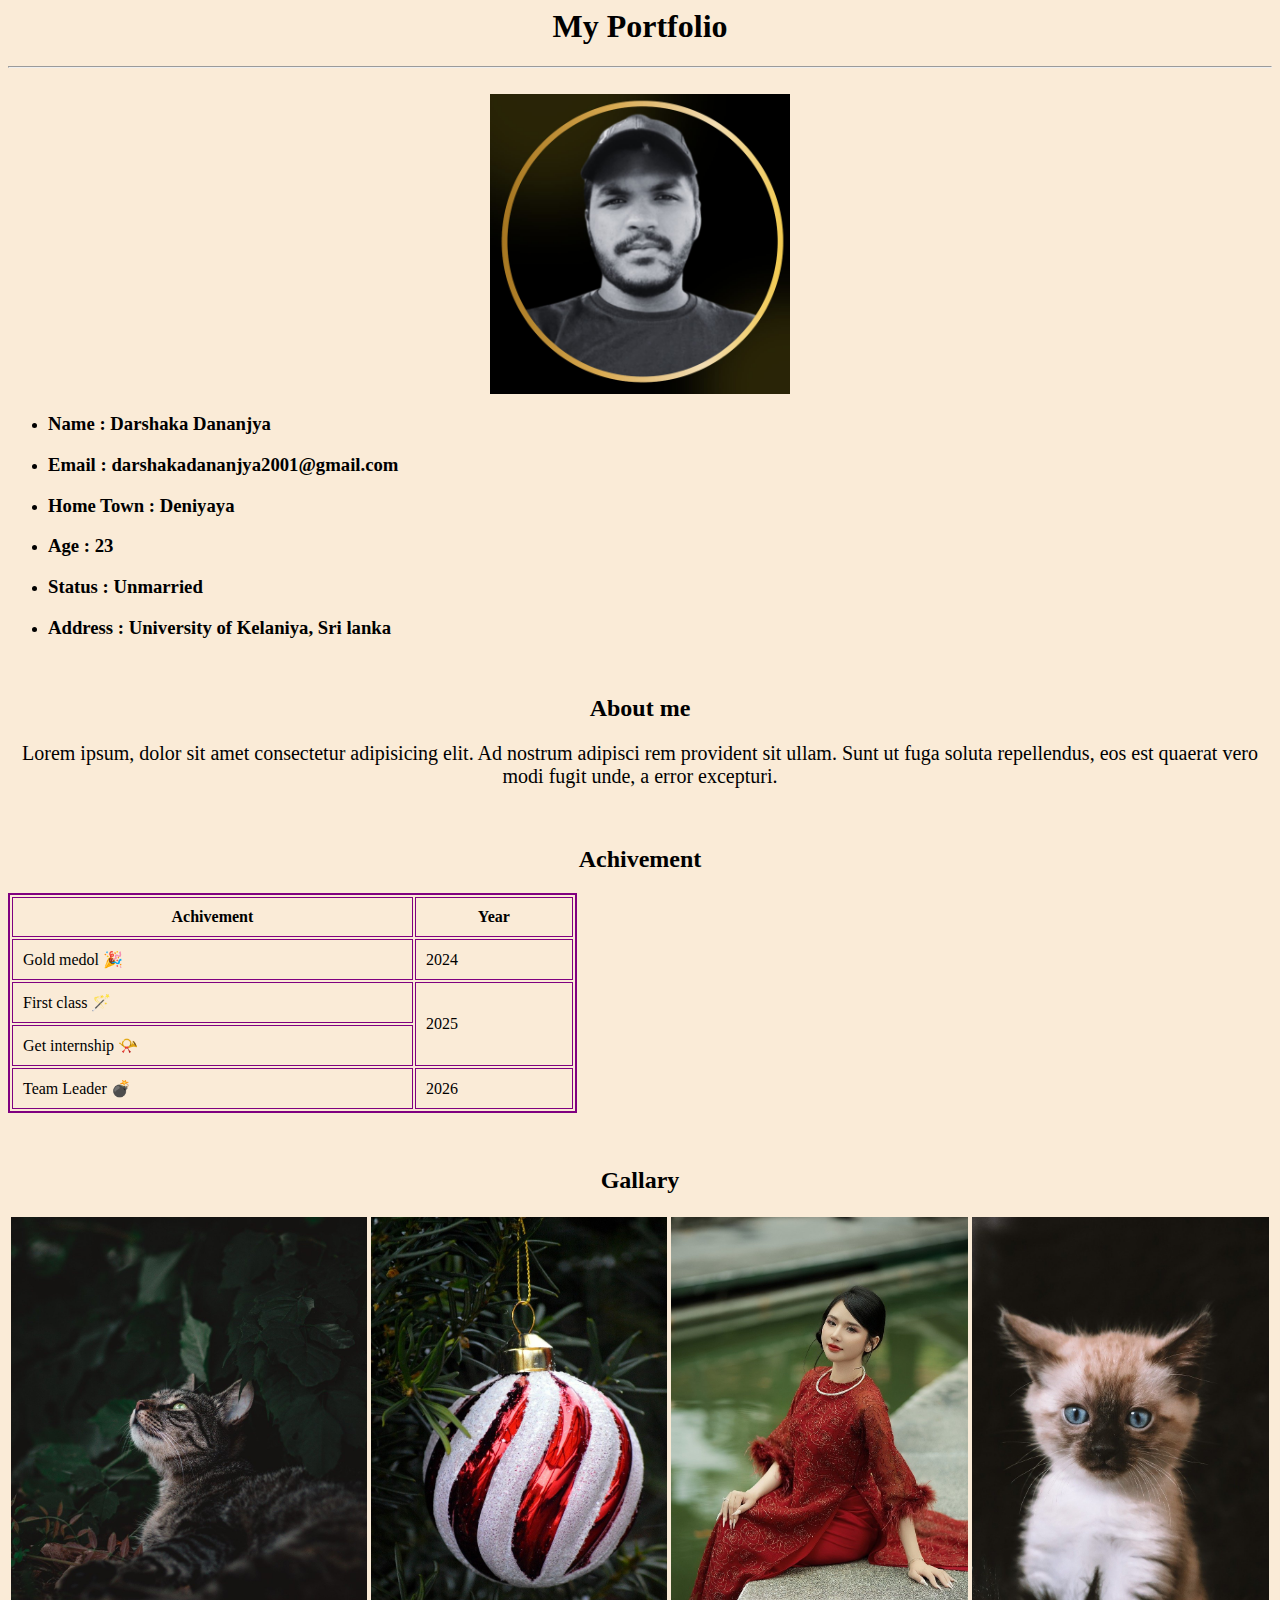
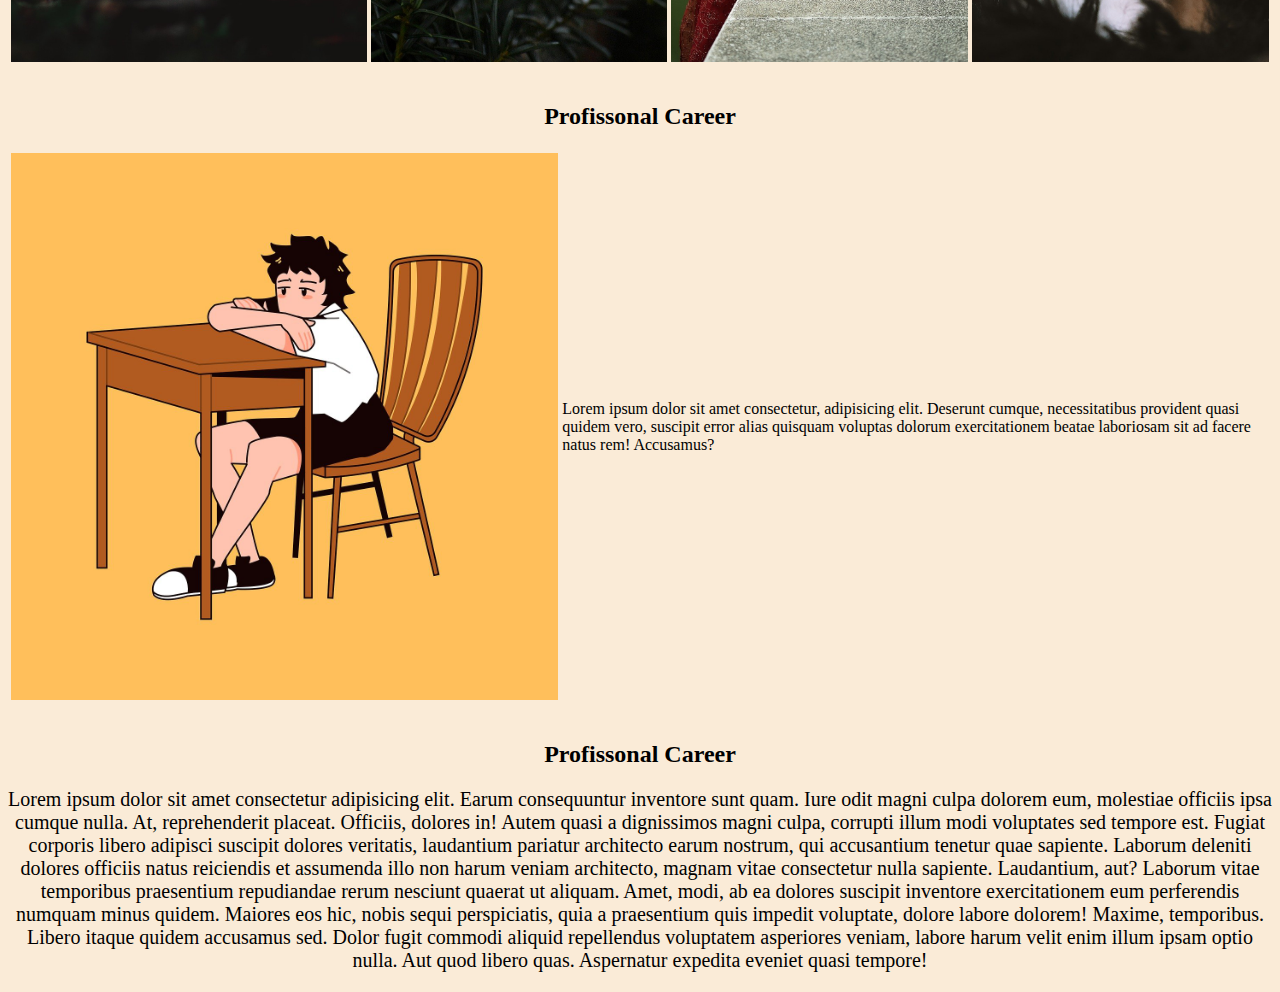
==== Portfolio Project/index.html @ edd6b07e "initial commit" ====
<html>
  <head></head>
  <body style="background-color: antiquewhite;">
    <center><h1>My Portfolio</h1>
    <hr />
    <br>
    <img src="images/image1.jpeg" alt="my pic" height="300" width="300" />
    </center>
    <ul >
        <li><h3>Name : Darshaka Dananjya</h3></li>
        <li><h3>Email : darshakadananjya2001@gmail.com</h3></li>
        <li><h3>Home Town : Deniyaya</h3></li>
        <li><h3>Age : 23</h3></li>
        <li><h3>Status : Unmarried</h3></li>
        <li><h3>Address : University of Kelaniya, Sri lanka</h3></li>
    </ul>
    <br>
    <center>
        <h2>About me</h2>
        <p style="font-size: 20px;">
          Lorem ipsum, dolor sit amet consectetur adipisicing elit. Ad nostrum
          adipisci rem provident sit ullam. Sunt ut fuga soluta repellendus, eos est
          quaerat vero modi fugit unde, a error excepturi.
        </p>
    <br>
    <h2>Achivement</h2>
    </center>
    <table border="2" width="45%" cellpadding="10" bordercolor="purple">
        <tr>
            <th>Achivement</th>
            <th>Year</th>
        </tr>
        <tr>
            <td>Gold medol 🎉</td>
            <td>2024</td>
        </tr>
        <tr>
            <td>First class 🪄</td>
            <td rowspan="2">2025</td>
        </tr>
        <tr>
            <td>Get internship 📯</td>
            <!-- <td>2024</td> -->
        </tr>
        <tr>
            <td>Team Leader 💣</td>
            <td>2026</td>
        </tr>
    </table>

    <p></p>
    <p></p>

    <!-- <table border="2" width="80%" cellpadding="50">
        <tr>
            <td></td>
            <td colspan="2"></td>
        </tr>
        <tr>
            <td rowspan="3"></td>
            <td></td>
            <td></td>
        </tr>
        <tr>
            <td></td>
            <td rowspan="2"></td>
        </tr>
        <tr>
            <td></td>
        </tr>
        <tr>
            <td></td>
            <td></td>
            <td></td>
        </tr>
    </table> -->
    <br>
    <center>
        <h2>Gallary</h2>
    
    <table width="100%">
        <tr>
            <td><img width="100%" src="images/cat-7737618_1280.jpg" alt=""></td>
            <td><img width="100%" src="images/christmas-ball-8413268_1280.jpg" alt=""></td>
            <td><img width="100%" src="images/woman-9264738_1280.jpg" alt=""></td>
            <td><img width="100%" src="images/cat-8612685_1280.jpg" alt=""></td>
        </tr>
    </table>
    </center>

    <br>
    <center><h2>Profissonal Career</h2></center>
    <table width="100%">
        <tr>
            <td><img width="100%" src="images/boy-9087310_1280.png" alt=""></td>
            <td>
                <p>
                    Lorem ipsum dolor sit amet consectetur, adipisicing elit. Deserunt cumque, necessitatibus provident quasi quidem vero, suscipit error alias quisquam voluptas dolorum exercitationem beatae laboriosam sit ad facere natus rem! Accusamus?
                </p>
        </tr>
    </table>
    <br>
    <center>
        <h2>Profissonal Career</h2>
        <p style="font-size: 20px;">Lorem ipsum dolor sit amet consectetur adipisicing elit. Earum consequuntur inventore sunt quam. Iure odit magni culpa dolorem eum, molestiae officiis ipsa cumque nulla. At, reprehenderit placeat. Officiis, dolores in!
        Autem quasi a dignissimos magni culpa, corrupti illum modi voluptates sed tempore est. Fugiat corporis libero adipisci suscipit dolores veritatis, laudantium pariatur architecto earum nostrum, qui accusantium tenetur quae sapiente.
        Laborum deleniti dolores officiis natus reiciendis et assumenda illo non harum veniam architecto, magnam vitae consectetur nulla sapiente. Laudantium, aut? Laborum vitae temporibus praesentium repudiandae rerum nesciunt quaerat ut aliquam.
        Amet, modi, ab ea dolores suscipit inventore exercitationem eum perferendis numquam minus quidem. Maiores eos hic, nobis sequi perspiciatis, quia a praesentium quis impedit voluptate, dolore labore dolorem! Maxime, temporibus.
        Libero itaque quidem accusamus sed. Dolor fugit commodi aliquid repellendus voluptatem asperiores veniam, labore harum velit enim illum ipsam optio nulla. Aut quod libero quas. Aspernatur expedita eveniet quasi tempore!</p>
    </center>

  </body>
</html>
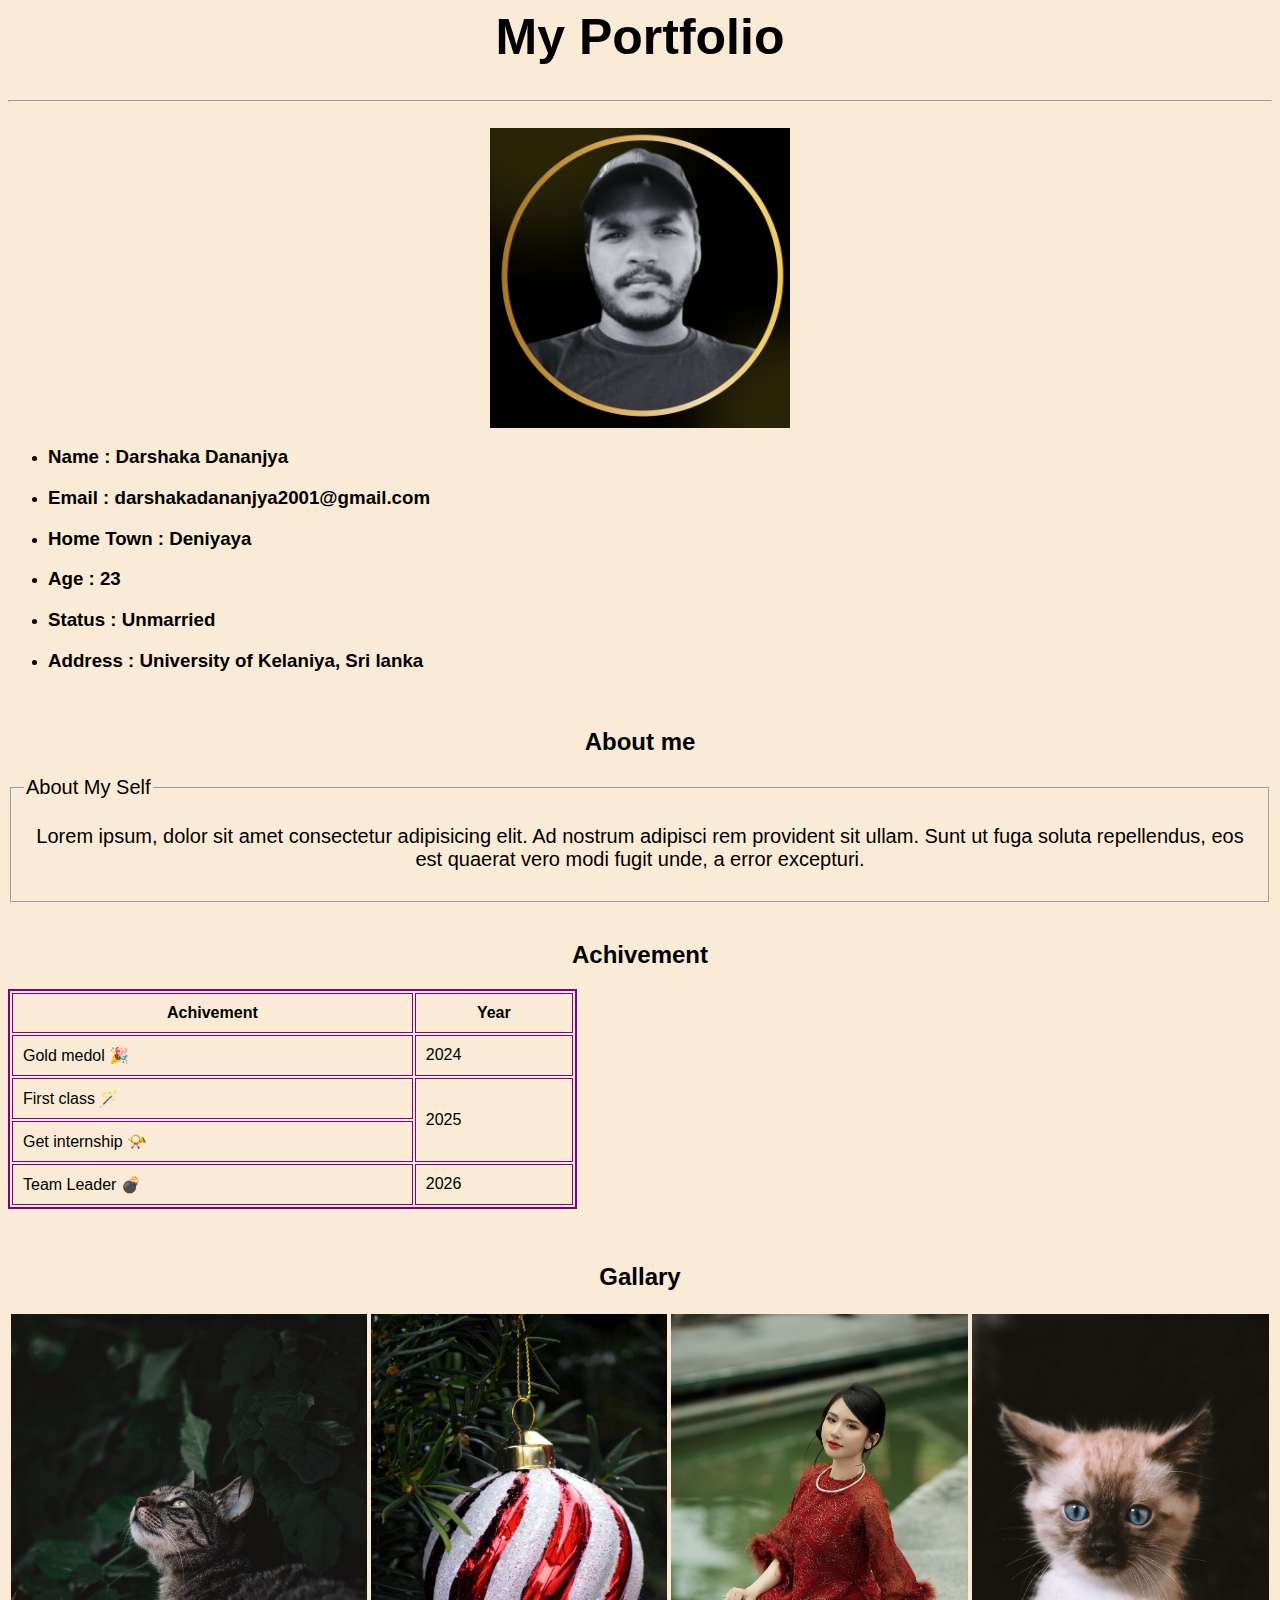
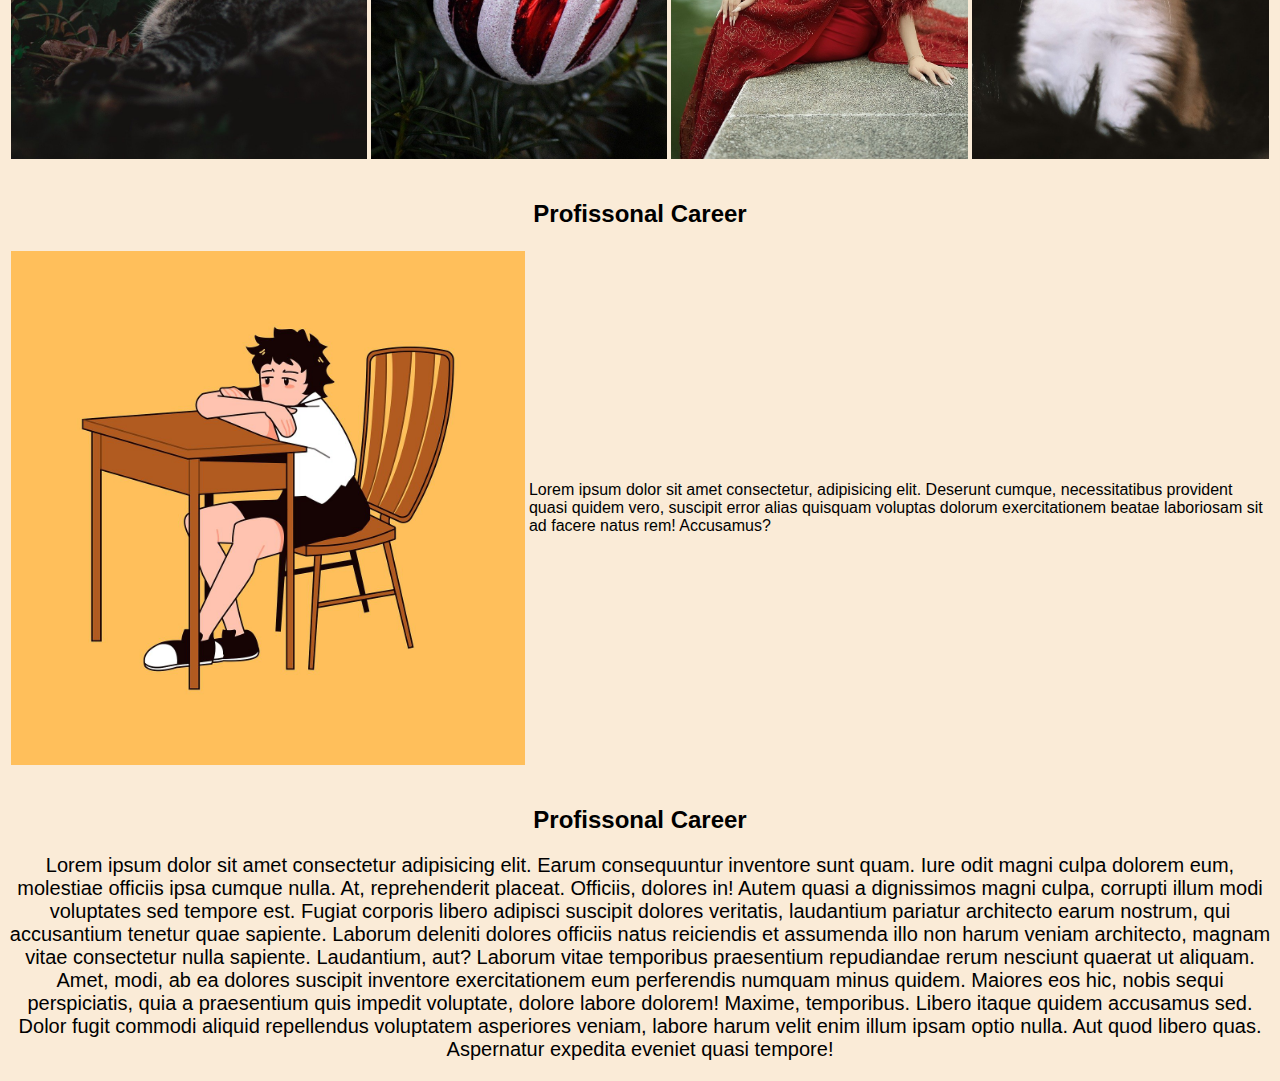
==== commit 77339974: "second commit" ====
--- a/Portfolio Project/index.html
+++ b/Portfolio Project/index.html
@@ -1,51 +1,55 @@
 <html>
   <head></head>
-  <body style="background-color: antiquewhite;">
-    <center><h1>My Portfolio</h1>
-    <hr />
-    <br>
-    <img src="images/image1.jpeg" alt="my pic" height="300" width="300" />
+  <body style="background-color: antiquewhite; font-family: Verdana, Geneva, Tahoma, sans-serif;">
+    <center>
+      <h1 style="font-size: 50px;">My Portfolio</h1>
+      <hr />
+      <br />
+      <img src="images/image1.jpeg" alt="my pic" height="300" width="300" />
     </center>
-    <ul >
-        <li><h3>Name : Darshaka Dananjya</h3></li>
-        <li><h3>Email : darshakadananjya2001@gmail.com</h3></li>
-        <li><h3>Home Town : Deniyaya</h3></li>
-        <li><h3>Age : 23</h3></li>
-        <li><h3>Status : Unmarried</h3></li>
-        <li><h3>Address : University of Kelaniya, Sri lanka</h3></li>
+    <ul>
+      <li><h3>Name : Darshaka Dananjya</h3></li>
+      <li><h3>Email : darshakadananjya2001@gmail.com</h3></li>
+      <li><h3>Home Town : Deniyaya</h3></li>
+      <li><h3>Age : 23</h3></li>
+      <li><h3>Status : Unmarried</h3></li>
+      <li><h3>Address : University of Kelaniya, Sri lanka</h3></li>
     </ul>
-    <br>
+    <br />
     <center>
-        <h2>About me</h2>
-        <p style="font-size: 20px;">
+      <h2>About me</h2>
+      <fieldset>
+        <legend style="font-size: 20px">About My Self</legend>
+        <p style="font-size: 20px">
           Lorem ipsum, dolor sit amet consectetur adipisicing elit. Ad nostrum
-          adipisci rem provident sit ullam. Sunt ut fuga soluta repellendus, eos est
-          quaerat vero modi fugit unde, a error excepturi.
+          adipisci rem provident sit ullam. Sunt ut fuga soluta repellendus, eos
+          est quaerat vero modi fugit unde, a error excepturi.
         </p>
-    <br>
-    <h2>Achivement</h2>
+      </fieldset>
+      <br />
+      <h2>Achivement</h2>
     </center>
     <table border="2" width="45%" cellpadding="10" bordercolor="purple">
-        <tr>
-            <th>Achivement</th>
-            <th>Year</th>
-        </tr>
-        <tr>
-            <td>Gold medol 🎉</td>
-            <td>2024</td>
-        </tr>
-        <tr>
-            <td>First class 🪄</td>
-            <td rowspan="2">2025</td>
-        </tr>
-        <tr>
-            <td>Get internship 📯</td>
-            <!-- <td>2024</td> -->
-        </tr>
-        <tr>
-            <td>Team Leader 💣</td>
-            <td>2026</td>
-        </tr>
+      <tr>
+        <th>Achivement</th>
+        <th>Year</th>
+      </tr>
+      <tr>
+        <td>Gold medol 🎉</td>
+        <td>2024</td>
+      </tr>
+      <tr>
+        <td>First class 🪄</td>
+        <td rowspan="2">2025</td>
+      </tr>
+      <tr>
+        <td>Get internship 📯</td>
+        <!-- <td>2024</td> -->
+      </tr>
+      <tr>
+        <td>Team Leader 💣</td>
+        <td>2026</td>
+      </tr>
     </table>
 
     <p></p>
@@ -74,41 +78,65 @@
             <td></td>
         </tr>
     </table> -->
-    <br>
+    <br />
     <center>
-        <h2>Gallary</h2>
-    
-    <table width="100%">
+      <h2>Gallary</h2>
+
+      <table width="100%">
         <tr>
-            <td><img width="100%" src="images/cat-7737618_1280.jpg" alt=""></td>
-            <td><img width="100%" src="images/christmas-ball-8413268_1280.jpg" alt=""></td>
-            <td><img width="100%" src="images/woman-9264738_1280.jpg" alt=""></td>
-            <td><img width="100%" src="images/cat-8612685_1280.jpg" alt=""></td>
+          <td><img width="100%" src="images/cat-7737618_1280.jpg" alt="" /></td>
+          <td>
+            <img
+              width="100%"
+              src="images/christmas-ball-8413268_1280.jpg"
+              alt=""
+            />
+          </td>
+          <td>
+            <img width="100%" src="images/woman-9264738_1280.jpg" alt="" />
+          </td>
+          <td><img width="100%" src="images/cat-8612685_1280.jpg" alt="" /></td>
         </tr>
-    </table>
+      </table>
     </center>
 
-    <br>
+    <br />
     <center><h2>Profissonal Career</h2></center>
     <table width="100%">
-        <tr>
-            <td><img width="100%" src="images/boy-9087310_1280.png" alt=""></td>
-            <td>
-                <p>
-                    Lorem ipsum dolor sit amet consectetur, adipisicing elit. Deserunt cumque, necessitatibus provident quasi quidem vero, suscipit error alias quisquam voluptas dolorum exercitationem beatae laboriosam sit ad facere natus rem! Accusamus?
-                </p>
-        </tr>
+      <tr>
+        <td><img width="100%" src="images/boy-9087310_1280.png" alt="" /></td>
+        <td>
+          <p>
+            Lorem ipsum dolor sit amet consectetur, adipisicing elit. Deserunt
+            cumque, necessitatibus provident quasi quidem vero, suscipit error
+            alias quisquam voluptas dolorum exercitationem beatae laboriosam sit
+            ad facere natus rem! Accusamus?
+          </p>
+        </td>
+      </tr>
     </table>
-    <br>
+    <br />
     <center>
-        <h2>Profissonal Career</h2>
-        <p style="font-size: 20px;">Lorem ipsum dolor sit amet consectetur adipisicing elit. Earum consequuntur inventore sunt quam. Iure odit magni culpa dolorem eum, molestiae officiis ipsa cumque nulla. At, reprehenderit placeat. Officiis, dolores in!
-        Autem quasi a dignissimos magni culpa, corrupti illum modi voluptates sed tempore est. Fugiat corporis libero adipisci suscipit dolores veritatis, laudantium pariatur architecto earum nostrum, qui accusantium tenetur quae sapiente.
-        Laborum deleniti dolores officiis natus reiciendis et assumenda illo non harum veniam architecto, magnam vitae consectetur nulla sapiente. Laudantium, aut? Laborum vitae temporibus praesentium repudiandae rerum nesciunt quaerat ut aliquam.
-        Amet, modi, ab ea dolores suscipit inventore exercitationem eum perferendis numquam minus quidem. Maiores eos hic, nobis sequi perspiciatis, quia a praesentium quis impedit voluptate, dolore labore dolorem! Maxime, temporibus.
-        Libero itaque quidem accusamus sed. Dolor fugit commodi aliquid repellendus voluptatem asperiores veniam, labore harum velit enim illum ipsam optio nulla. Aut quod libero quas. Aspernatur expedita eveniet quasi tempore!</p>
+      <h2>Profissonal Career</h2>
+      <p style="font-size: 20px">
+        Lorem ipsum dolor sit amet consectetur adipisicing elit. Earum
+        consequuntur inventore sunt quam. Iure odit magni culpa dolorem eum,
+        molestiae officiis ipsa cumque nulla. At, reprehenderit placeat.
+        Officiis, dolores in! Autem quasi a dignissimos magni culpa, corrupti
+        illum modi voluptates sed tempore est. Fugiat corporis libero adipisci
+        suscipit dolores veritatis, laudantium pariatur architecto earum
+        nostrum, qui accusantium tenetur quae sapiente. Laborum deleniti dolores
+        officiis natus reiciendis et assumenda illo non harum veniam architecto,
+        magnam vitae consectetur nulla sapiente. Laudantium, aut? Laborum vitae
+        temporibus praesentium repudiandae rerum nesciunt quaerat ut aliquam.
+        Amet, modi, ab ea dolores suscipit inventore exercitationem eum
+        perferendis numquam minus quidem. Maiores eos hic, nobis sequi
+        perspiciatis, quia a praesentium quis impedit voluptate, dolore labore
+        dolorem! Maxime, temporibus. Libero itaque quidem accusamus sed. Dolor
+        fugit commodi aliquid repellendus voluptatem asperiores veniam, labore
+        harum velit enim illum ipsam optio nulla. Aut quod libero quas.
+        Aspernatur expedita eveniet quasi tempore!
+      </p>
     </center>
-
   </body>
 </html>
-
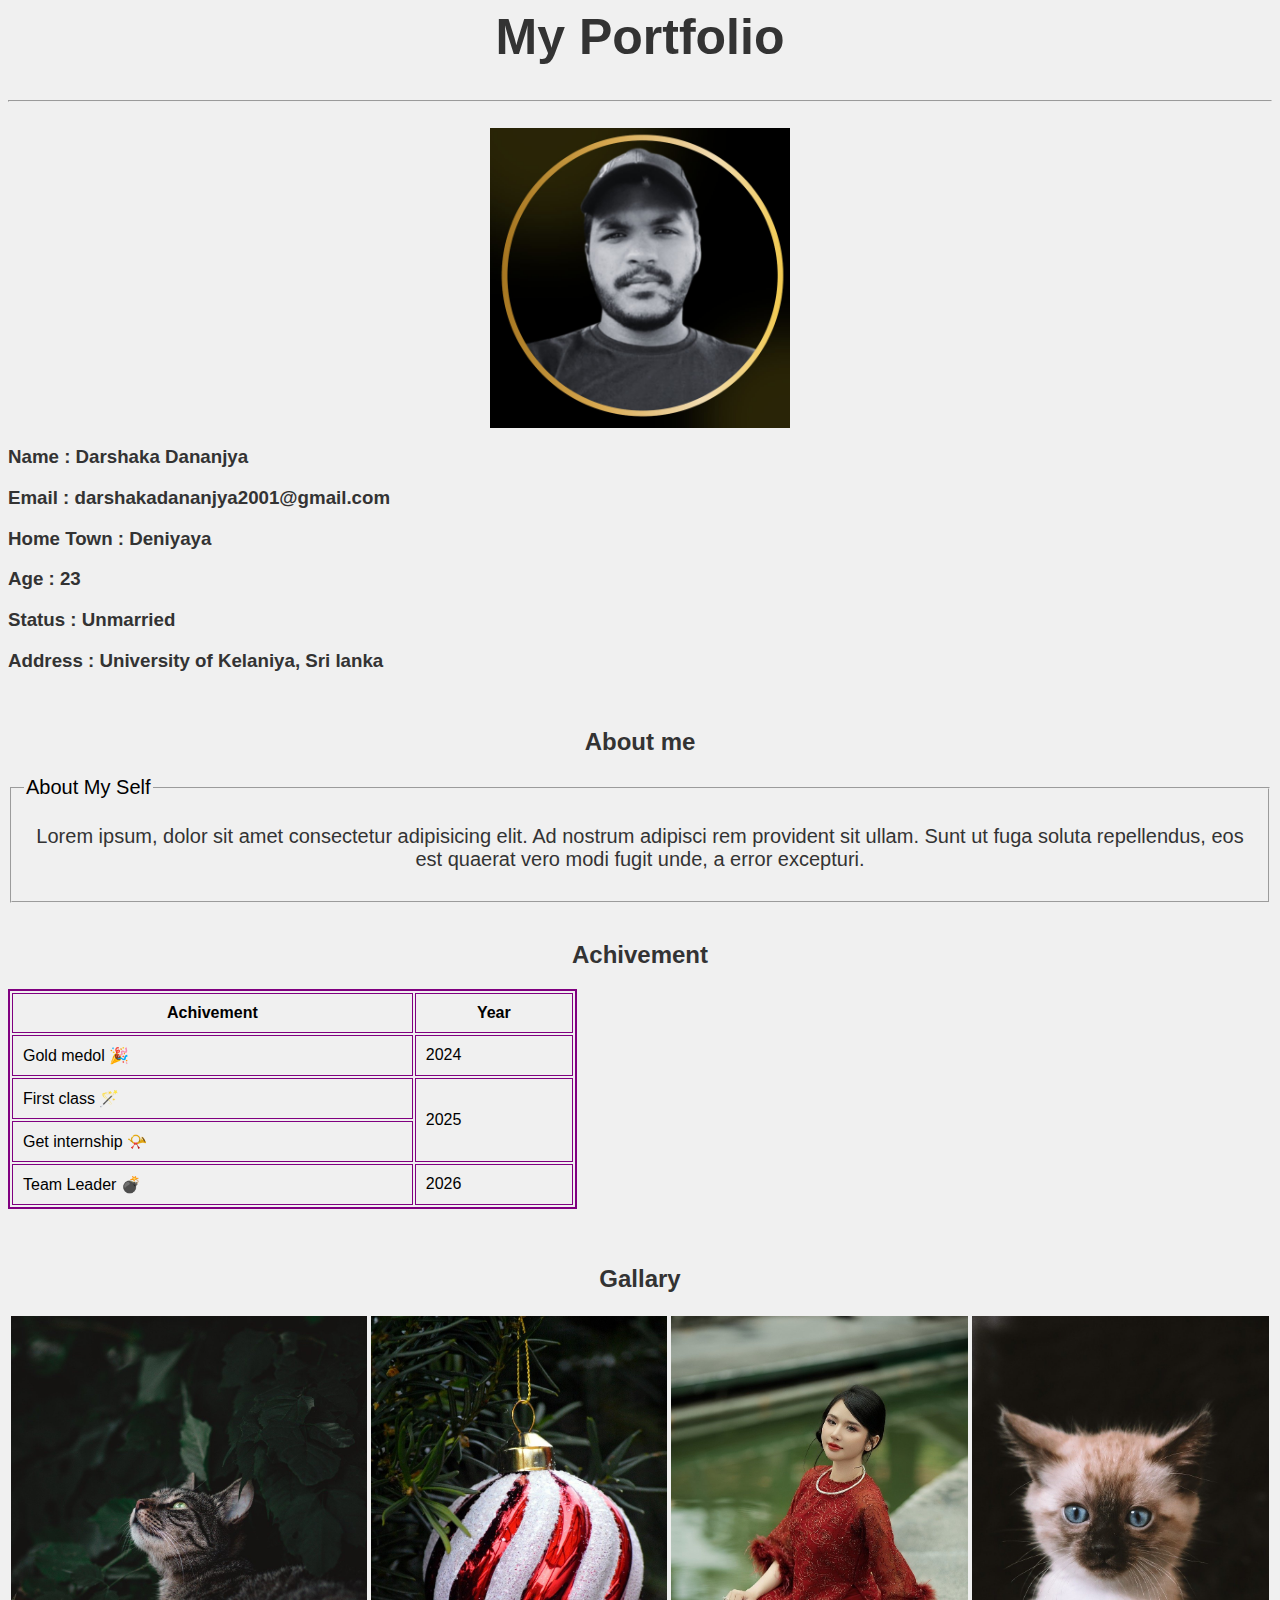
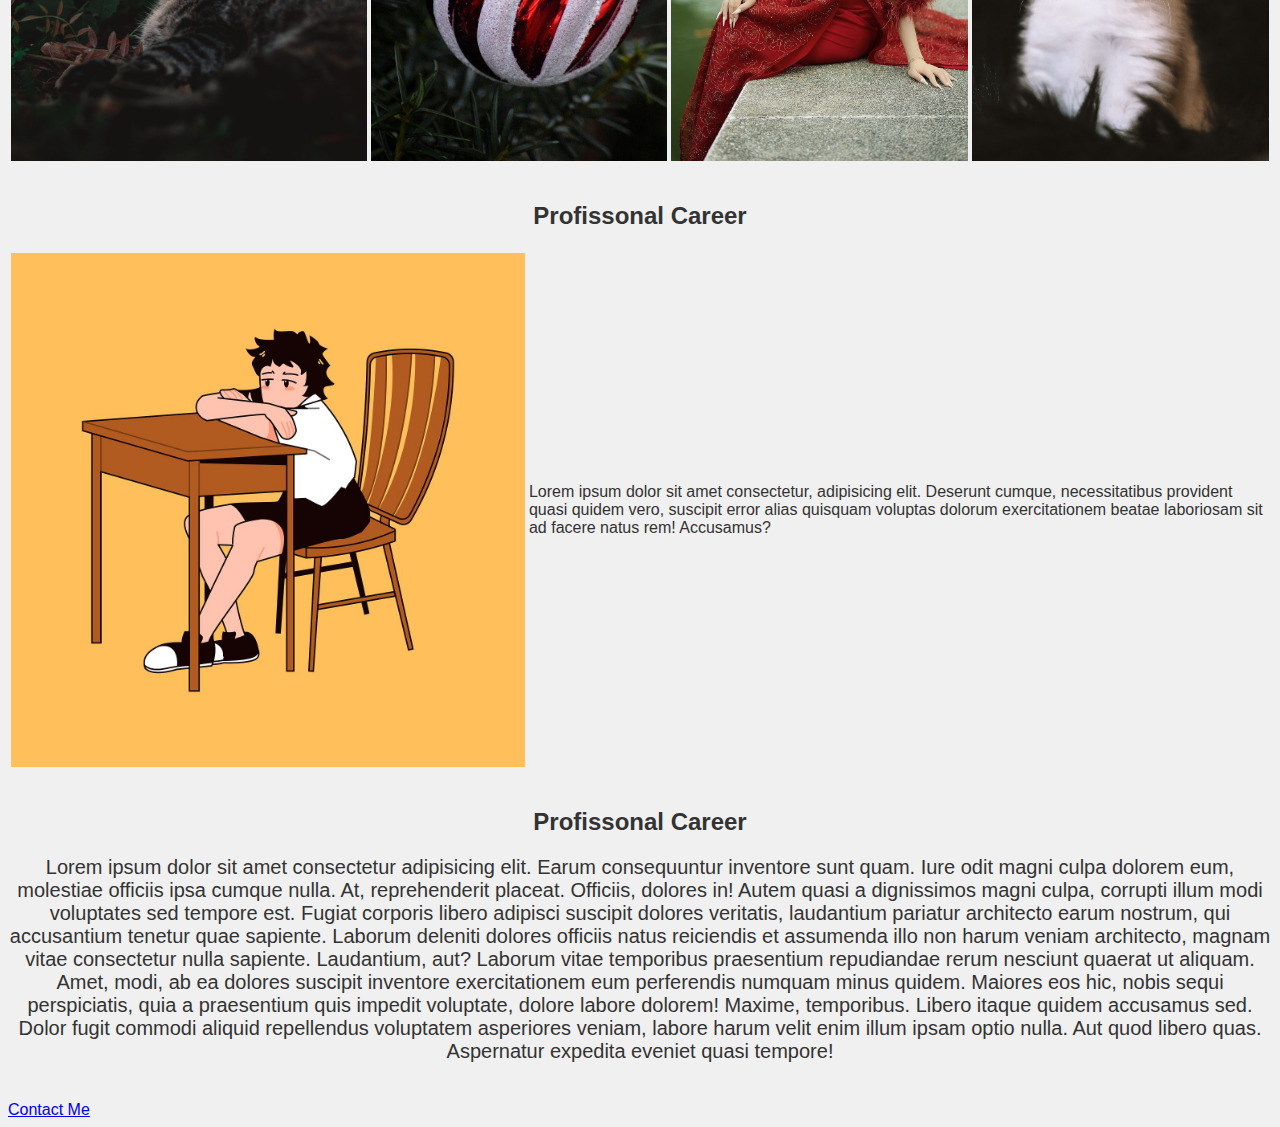
==== commit a0bf4fc0: "third commit" ====
--- a/Portfolio Project/index.html
+++ b/Portfolio Project/index.html
@@ -1,6 +1,8 @@
 <html>
-  <head></head>
-  <body style="background-color: antiquewhite; font-family: Verdana, Geneva, Tahoma, sans-serif;">
+  <head>
+    <link rel="stylesheet" href="style.css">
+  </head>
+  <body>
     <center>
       <h1 style="font-size: 50px;">My Portfolio</h1>
       <hr />
@@ -51,34 +53,8 @@
         <td>2026</td>
       </tr>
     </table>
-
-    <p></p>
-    <p></p>
-
-    <!-- <table border="2" width="80%" cellpadding="50">
-        <tr>
-            <td></td>
-            <td colspan="2"></td>
-        </tr>
-        <tr>
-            <td rowspan="3"></td>
-            <td></td>
-            <td></td>
-        </tr>
-        <tr>
-            <td></td>
-            <td rowspan="2"></td>
-        </tr>
-        <tr>
-            <td></td>
-        </tr>
-        <tr>
-            <td></td>
-            <td></td>
-            <td></td>
-        </tr>
-    </table> -->
-    <br />
+    <br/>
+    <br/>
     <center>
       <h2>Gallary</h2>
 
@@ -138,5 +114,7 @@
         Aspernatur expedita eveniet quasi tempore!
       </p>
     </center>
+    <br>
+    <a href="archivement.html">Contact Me</a>
   </body>
 </html>
--- a/Portfolio Project/style.css
+++ b/Portfolio Project/style.css
@@ -0,0 +1,24 @@
+body {
+    background-color: #f0f0f0;
+    font-family: Verdana, Geneva, Tahoma, sans-serif;}
+h1 {
+    color: #333;
+}
+h2 {
+    color: #333;
+}
+h3 {
+    color: #333;
+}
+p {
+    color: #333;
+}
+ul {
+    list-style-type: none;
+    padding: 0;
+    margin: 0;
+}
+li {
+    background-color: #f0f0f0;
+    border-radius: 10px;
+}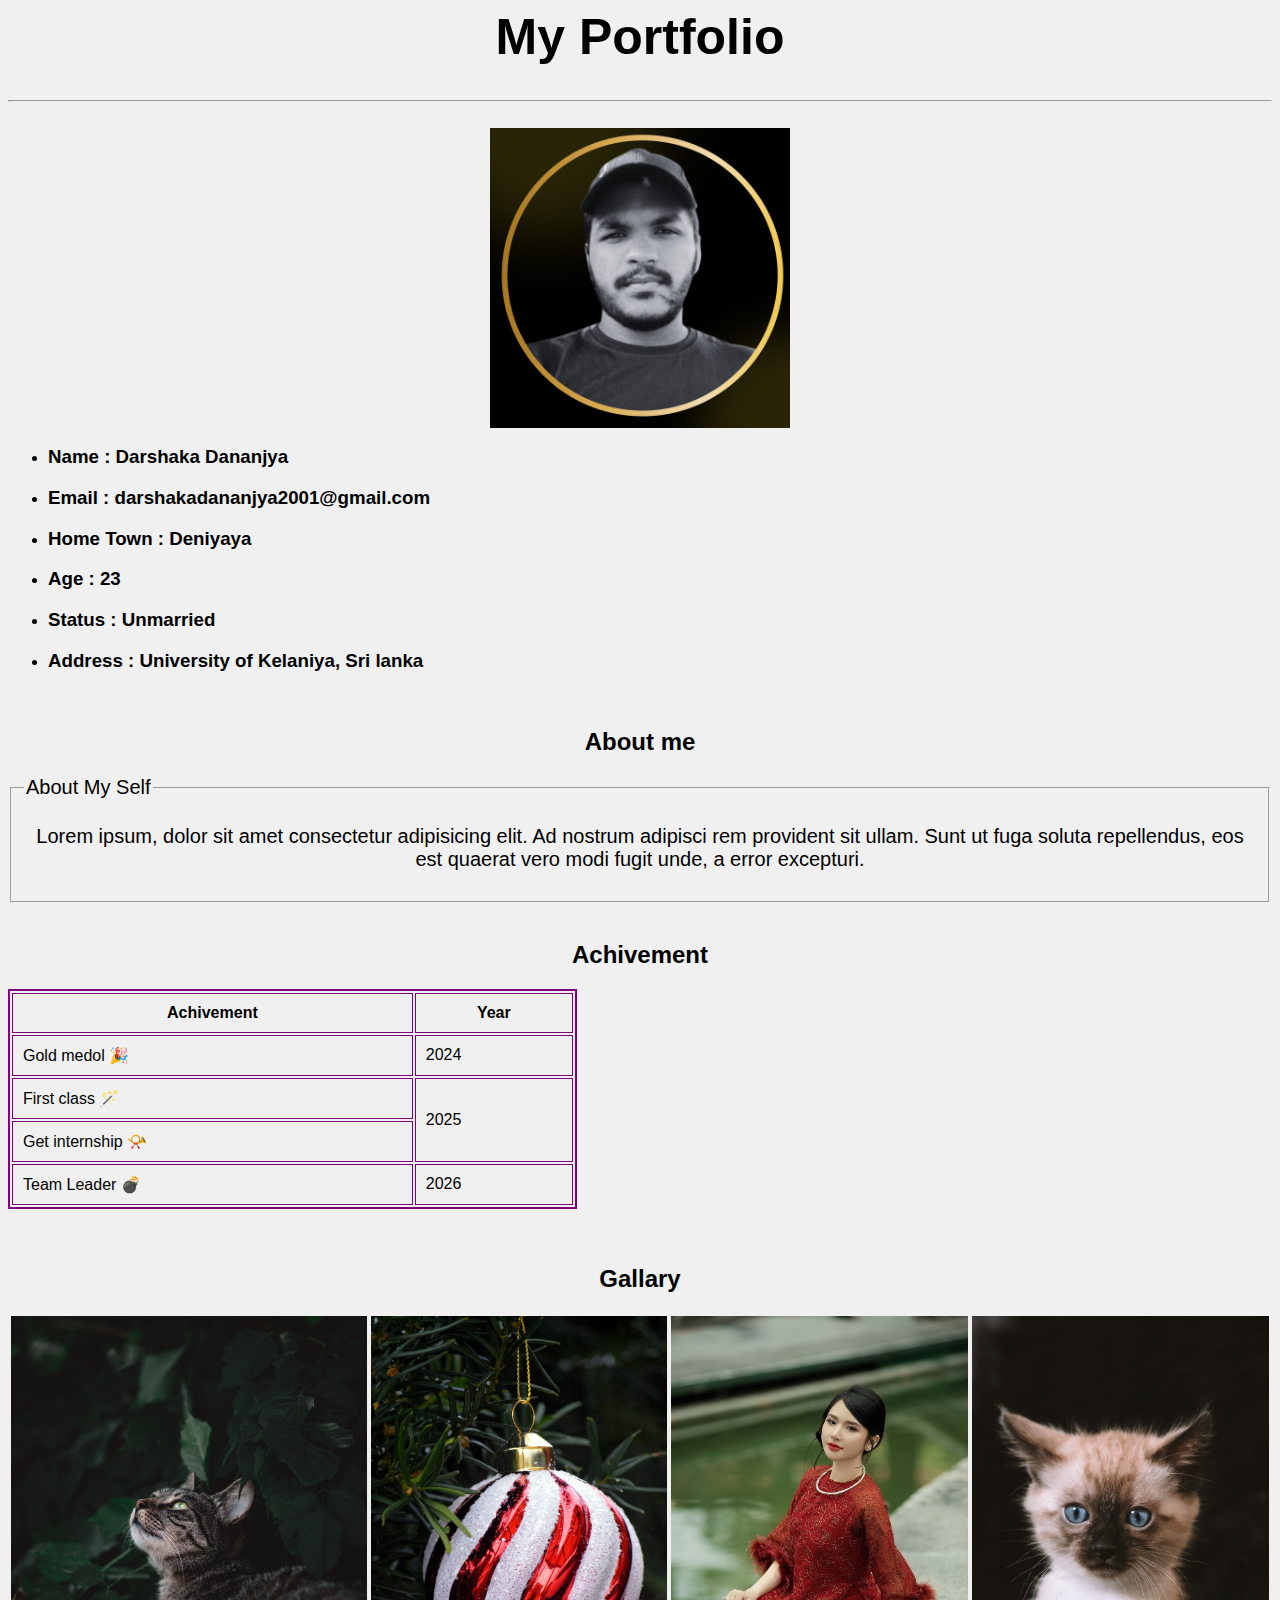
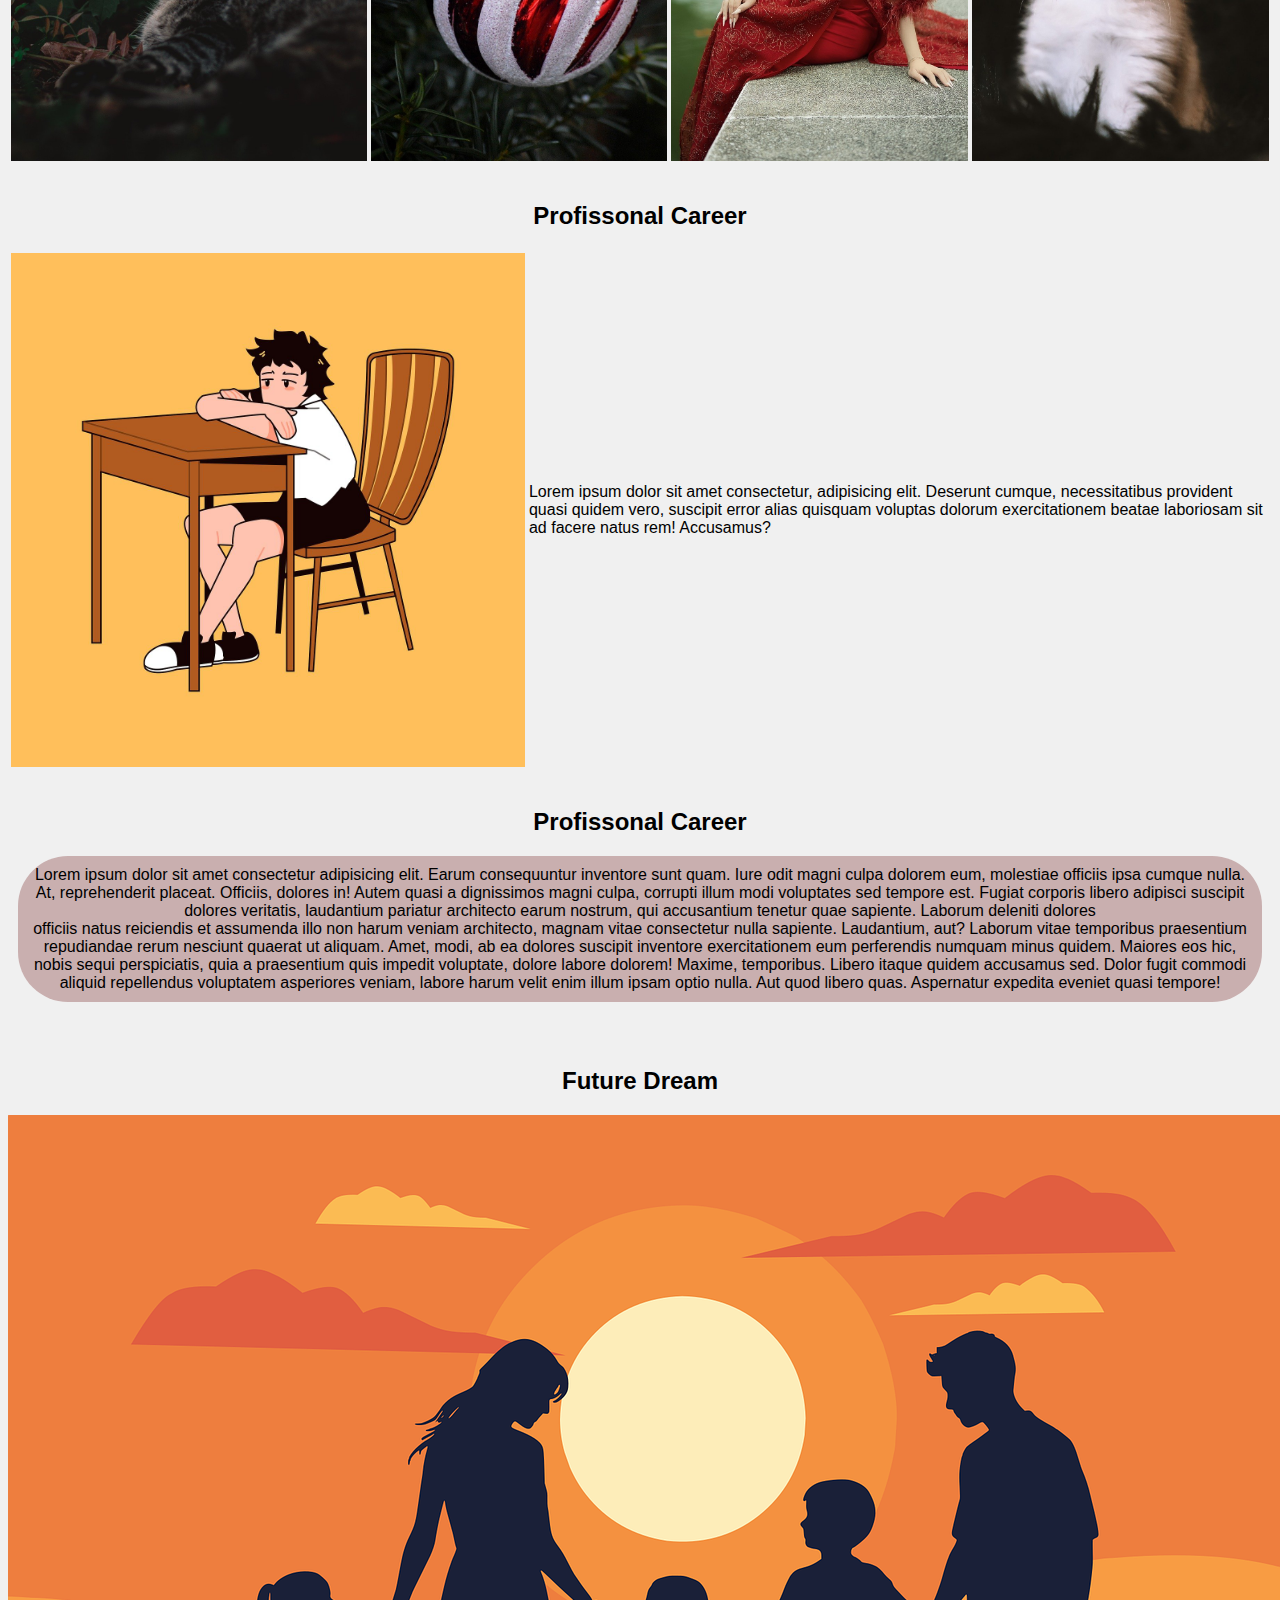
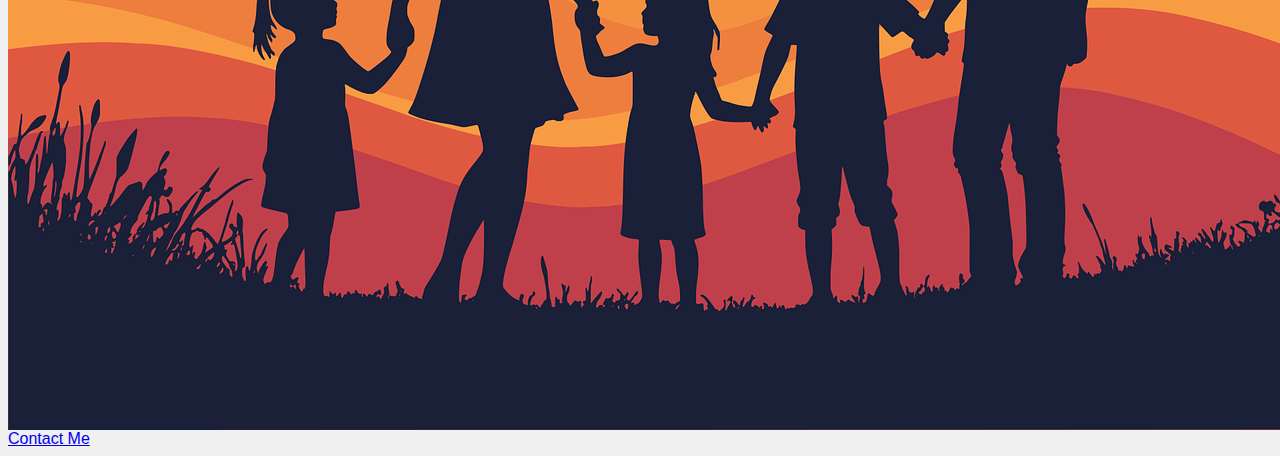
==== commit 2d3e3cd0: "forth commit" ====
--- a/Portfolio Project/index.html
+++ b/Portfolio Project/index.html
@@ -4,7 +4,7 @@
   </head>
   <body>
     <center>
-      <h1 style="font-size: 50px;">My Portfolio</h1>
+      <h1 class="h1">My Portfolio</h1>
       <hr />
       <br />
       <img src="images/image1.jpeg" alt="my pic" height="300" width="300" />
@@ -94,7 +94,7 @@
     <br />
     <center>
       <h2>Profissonal Career</h2>
-      <p style="font-size: 20px">
+      <p id="sample-id">
         Lorem ipsum dolor sit amet consectetur adipisicing elit. Earum
         consequuntur inventore sunt quam. Iure odit magni culpa dolorem eum,
         molestiae officiis ipsa cumque nulla. At, reprehenderit placeat.
@@ -102,6 +102,7 @@
         illum modi voluptates sed tempore est. Fugiat corporis libero adipisci
         suscipit dolores veritatis, laudantium pariatur architecto earum
         nostrum, qui accusantium tenetur quae sapiente. Laborum deleniti dolores
+        <br>
         officiis natus reiciendis et assumenda illo non harum veniam architecto,
         magnam vitae consectetur nulla sapiente. Laudantium, aut? Laborum vitae
         temporibus praesentium repudiandae rerum nesciunt quaerat ut aliquam.
@@ -115,6 +116,9 @@
       </p>
     </center>
     <br>
+    <br>
+    <h2 id="future">Future Dream</h2>
+    <img id="future-image" src="images/family-9232499_1280.png" alt="">
     <a href="archivement.html">Contact Me</a>
   </body>
 </html>
--- a/Portfolio Project/style.css
+++ b/Portfolio Project/style.css
@@ -1,24 +1,21 @@
 body {
     background-color: #f0f0f0;
-    font-family: Verdana, Geneva, Tahoma, sans-serif;}
-h1 {
-    color: #333;
+    font-family: Verdana, Geneva, Tahoma, sans-serif;
+    background-size: auto;
 }
-h2 {
-    color: #333;
+    
+.h1 {
+    font-size: 50px;
 }
-h3 {
-    color: #333;
+
+#sample-id {
+    background-color: #c9afaf;
+    border-radius: 10px;
+    padding: 10px;
+    margin: 10px;
+    border-radius: 50px;
 }
-p {
-    color: #333;
+
+#future {
+    text-align: center;
 }
-ul {
-    list-style-type: none;
-    padding: 0;
-    margin: 0;
-}
-li {
-    background-color: #f0f0f0;
-    border-radius: 10px;
-}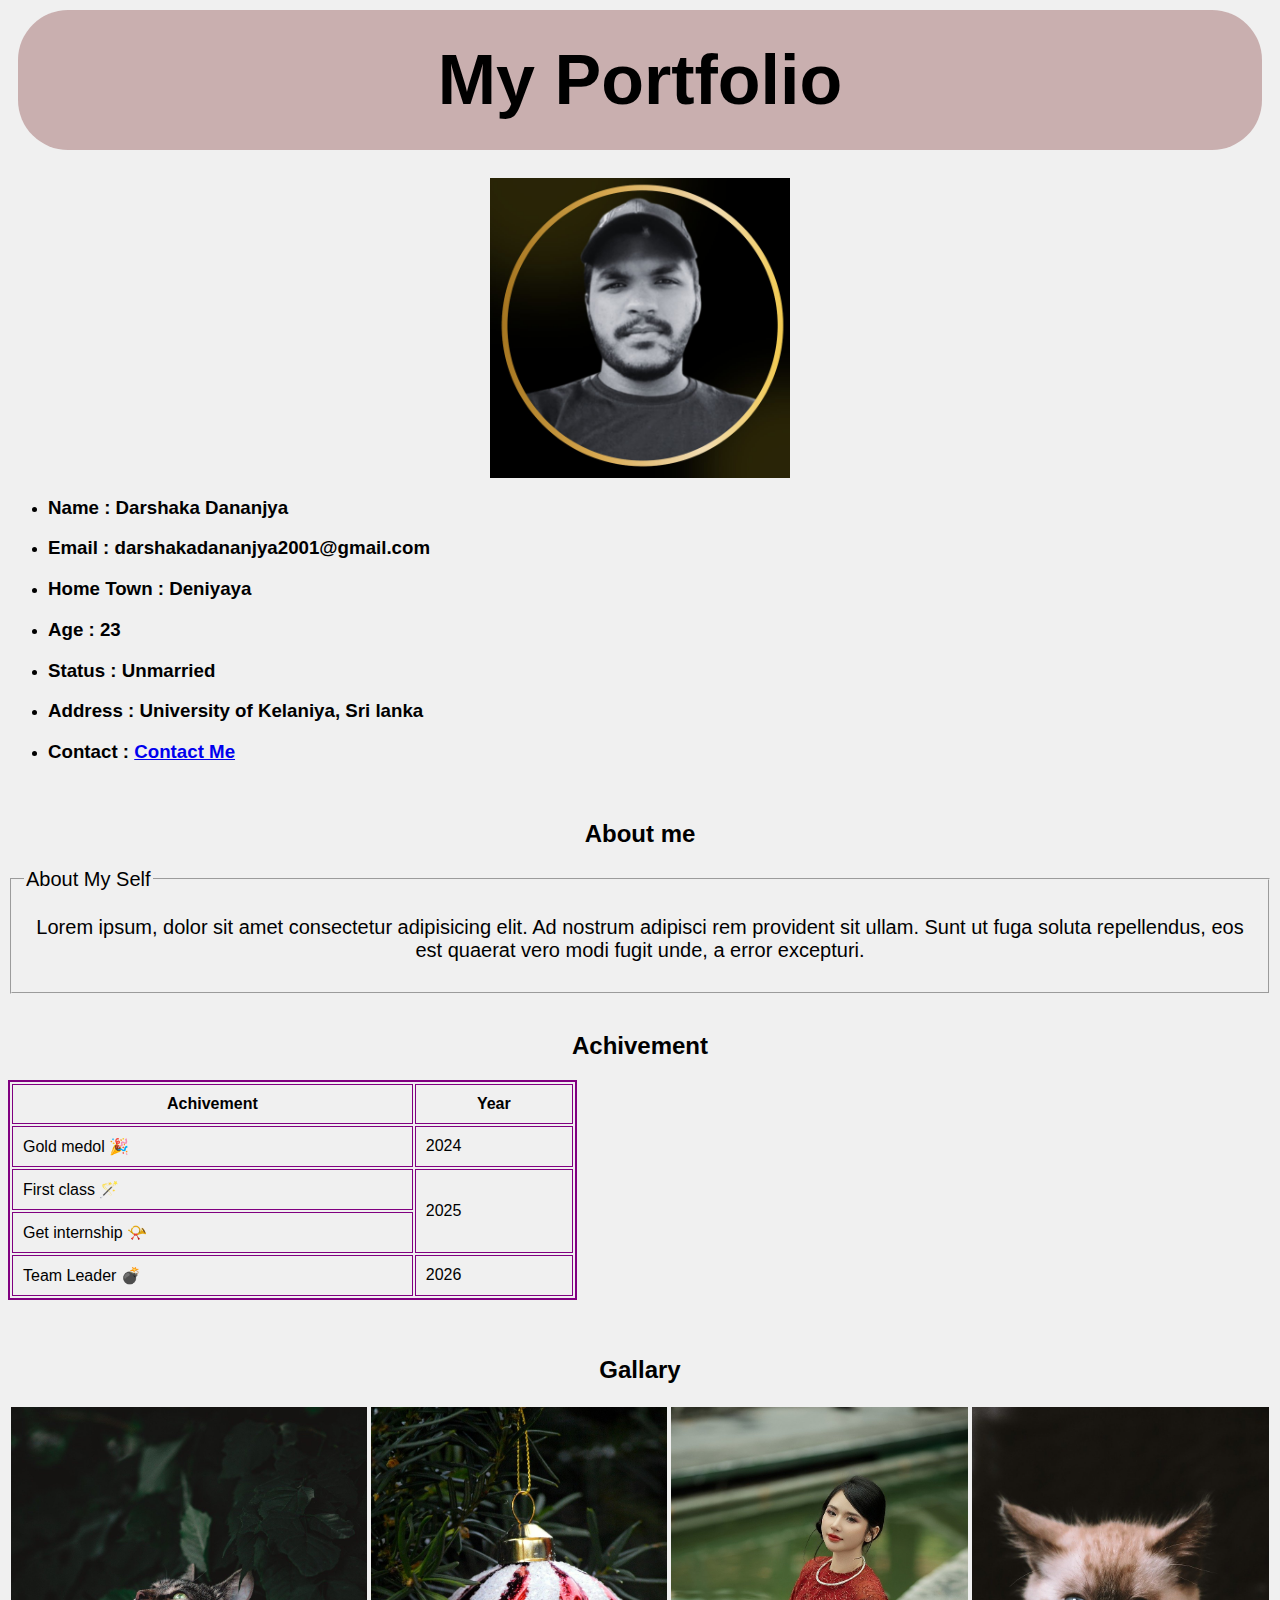
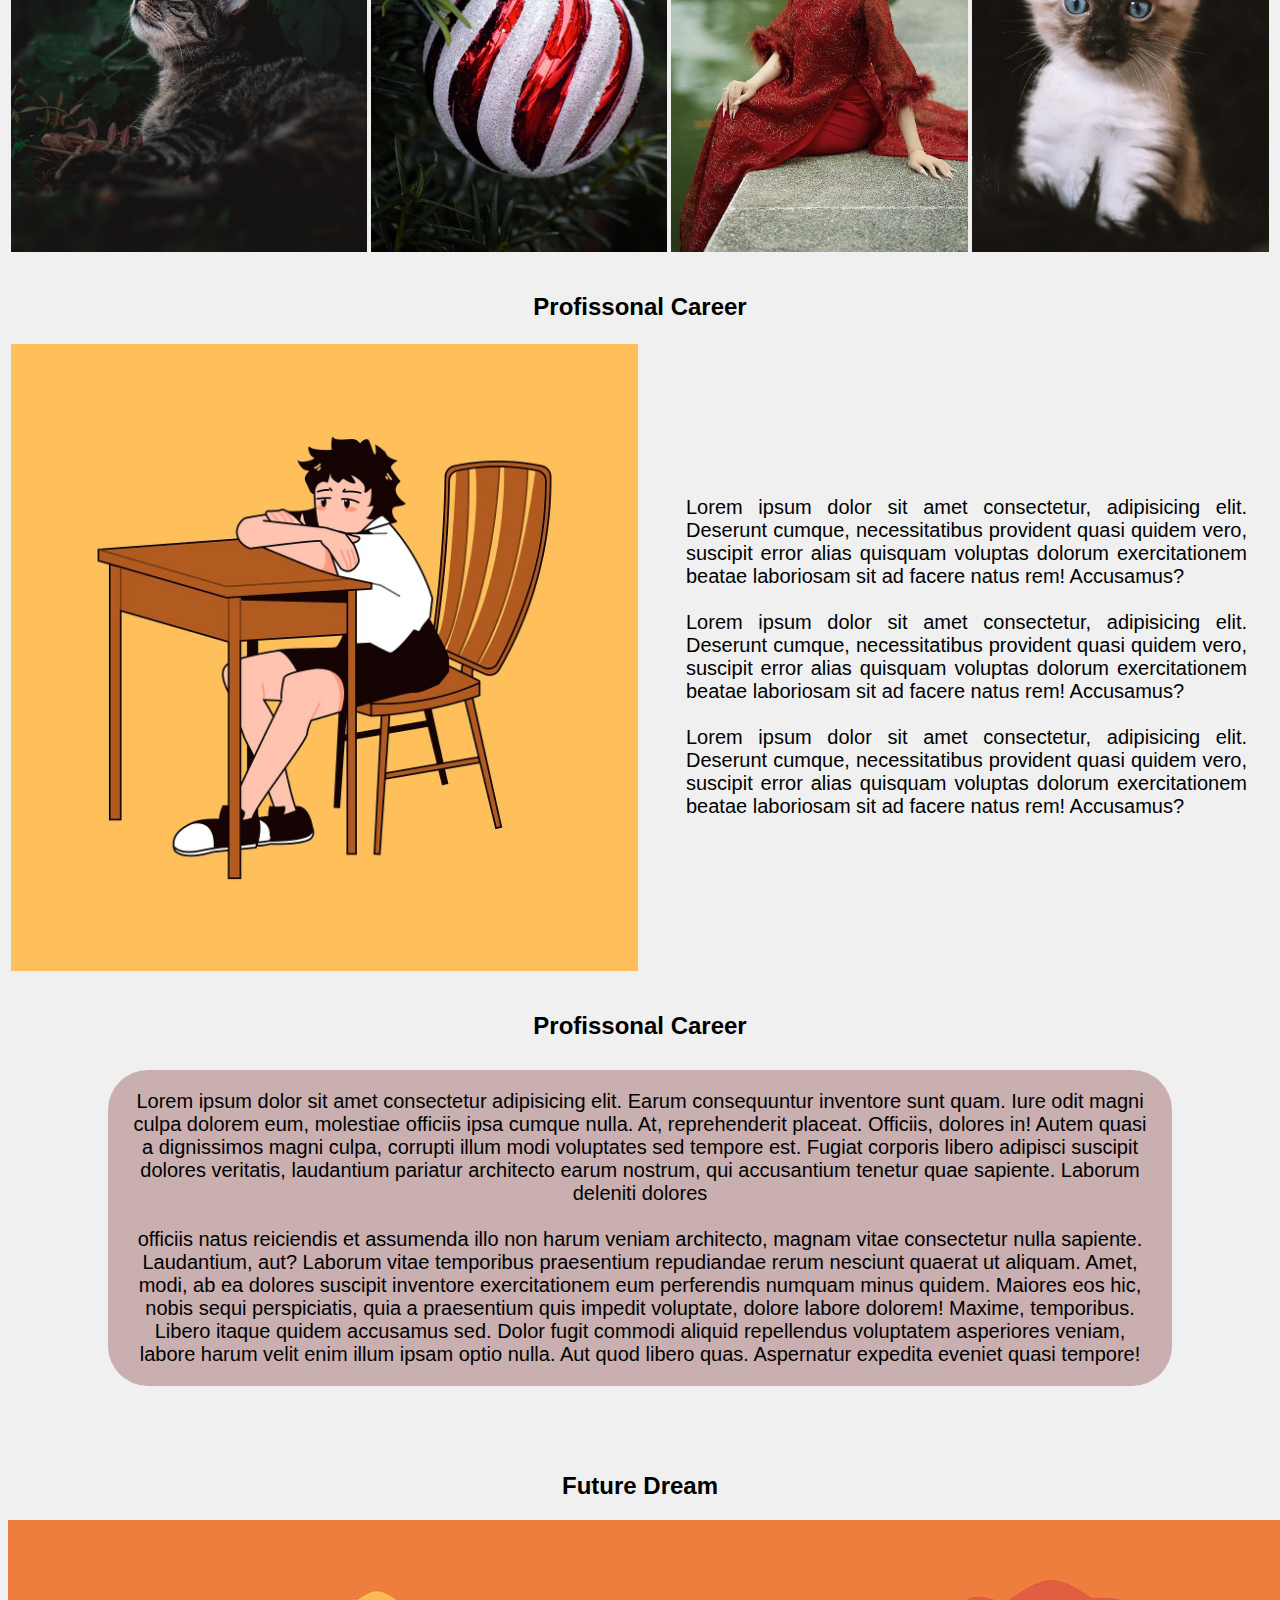
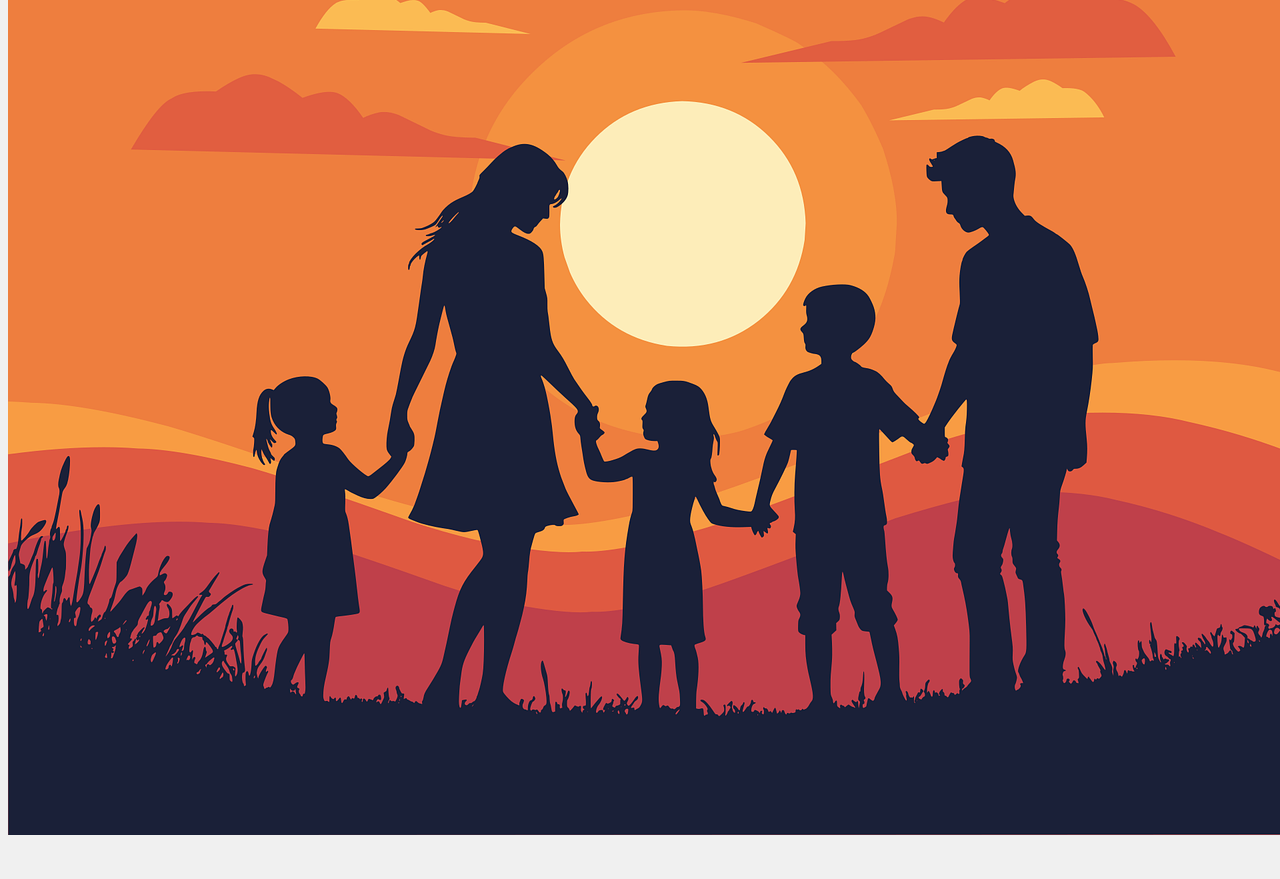
==== commit 28383292: "fifth commit" ====
--- a/Portfolio Project/index.html
+++ b/Portfolio Project/index.html
@@ -5,7 +5,6 @@
   <body>
     <center>
       <h1 class="h1">My Portfolio</h1>
-      <hr />
       <br />
       <img src="images/image1.jpeg" alt="my pic" height="300" width="300" />
     </center>
@@ -16,6 +15,8 @@
       <li><h3>Age : 23</h3></li>
       <li><h3>Status : Unmarried</h3></li>
       <li><h3>Address : University of Kelaniya, Sri lanka</h3></li>
+      <li><h3>Contact : <a href="archivement.html">Contact Me</a></h3></li>
+      
     </ul>
     <br />
     <center>
@@ -81,8 +82,20 @@
     <table width="100%">
       <tr>
         <td><img width="100%" src="images/boy-9087310_1280.png" alt="" /></td>
-        <td>
-          <p>
+        <td width="50%">
+          <p id="table-text">
+            Lorem ipsum dolor sit amet consectetur, adipisicing elit. Deserunt
+            cumque, necessitatibus provident quasi quidem vero, suscipit error
+            alias quisquam voluptas dolorum exercitationem beatae laboriosam sit
+            ad facere natus rem! Accusamus?
+            <br>
+            <br>
+            Lorem ipsum dolor sit amet consectetur, adipisicing elit. Deserunt
+            cumque, necessitatibus provident quasi quidem vero, suscipit error
+            alias quisquam voluptas dolorum exercitationem beatae laboriosam sit
+            ad facere natus rem! Accusamus?
+            <br>
+            <br>
             Lorem ipsum dolor sit amet consectetur, adipisicing elit. Deserunt
             cumque, necessitatibus provident quasi quidem vero, suscipit error
             alias quisquam voluptas dolorum exercitationem beatae laboriosam sit
@@ -103,6 +116,7 @@
         suscipit dolores veritatis, laudantium pariatur architecto earum
         nostrum, qui accusantium tenetur quae sapiente. Laborum deleniti dolores
         <br>
+        <br>
         officiis natus reiciendis et assumenda illo non harum veniam architecto,
         magnam vitae consectetur nulla sapiente. Laudantium, aut? Laborum vitae
         temporibus praesentium repudiandae rerum nesciunt quaerat ut aliquam.
@@ -114,11 +128,12 @@
         harum velit enim illum ipsam optio nulla. Aut quod libero quas.
         Aspernatur expedita eveniet quasi tempore!
       </p>
-    </center>
+    </center>  
     <br>
     <br>
     <h2 id="future">Future Dream</h2>
     <img id="future-image" src="images/family-9232499_1280.png" alt="">
-    <a href="archivement.html">Contact Me</a>
+    <br>
+    <br>
   </body>
 </html>
--- a/Portfolio Project/style.css
+++ b/Portfolio Project/style.css
@@ -5,17 +5,39 @@
 }
     
 .h1 {
-    font-size: 50px;
+    font-size: 70px;
+    background-color: #c9afaf;
+    padding: 30px;
+    margin: 10px;
+    border-radius: 50px;
 }
 
 #sample-id {
+    font-size: 20px;
     background-color: #c9afaf;
-    border-radius: 10px;
-    padding: 10px;
-    margin: 10px;
-    border-radius: 50px;
+    border-radius: 40px;
+    padding: 20px;
+    margin: 30px;
+    margin-left: 100px;
+    margin-right: 100px;
 }
 
 #future {
     text-align: center;
 }
+
+#future-image {
+    display: block;
+    margin-left: auto;
+    margin-right: auto;
+}
+
+#table-text{
+    text-align: justify;
+    font-size: 20px;
+    margin-top: 1ff6;
+    margin-left: 22px;
+    padding-left: 22px;
+    margin-right: 22px;
+    border-right-width: 22px;
+}
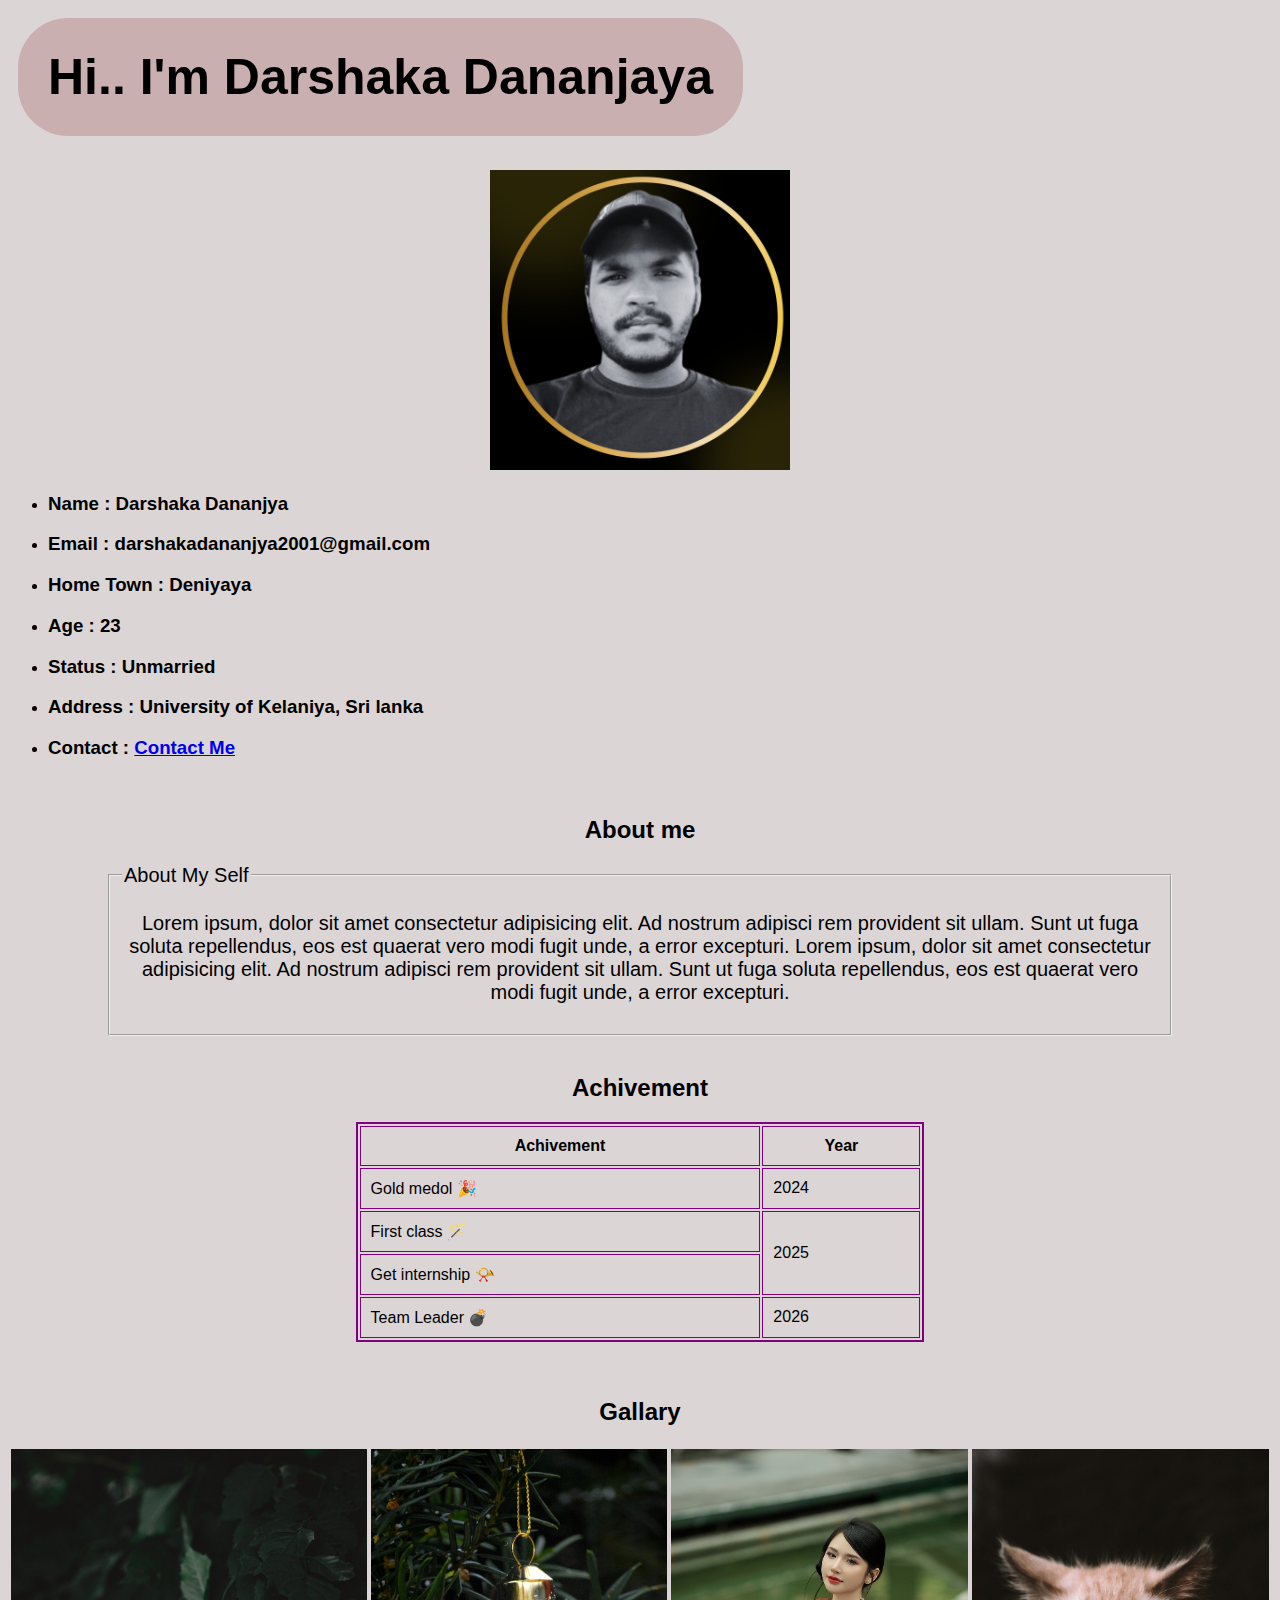
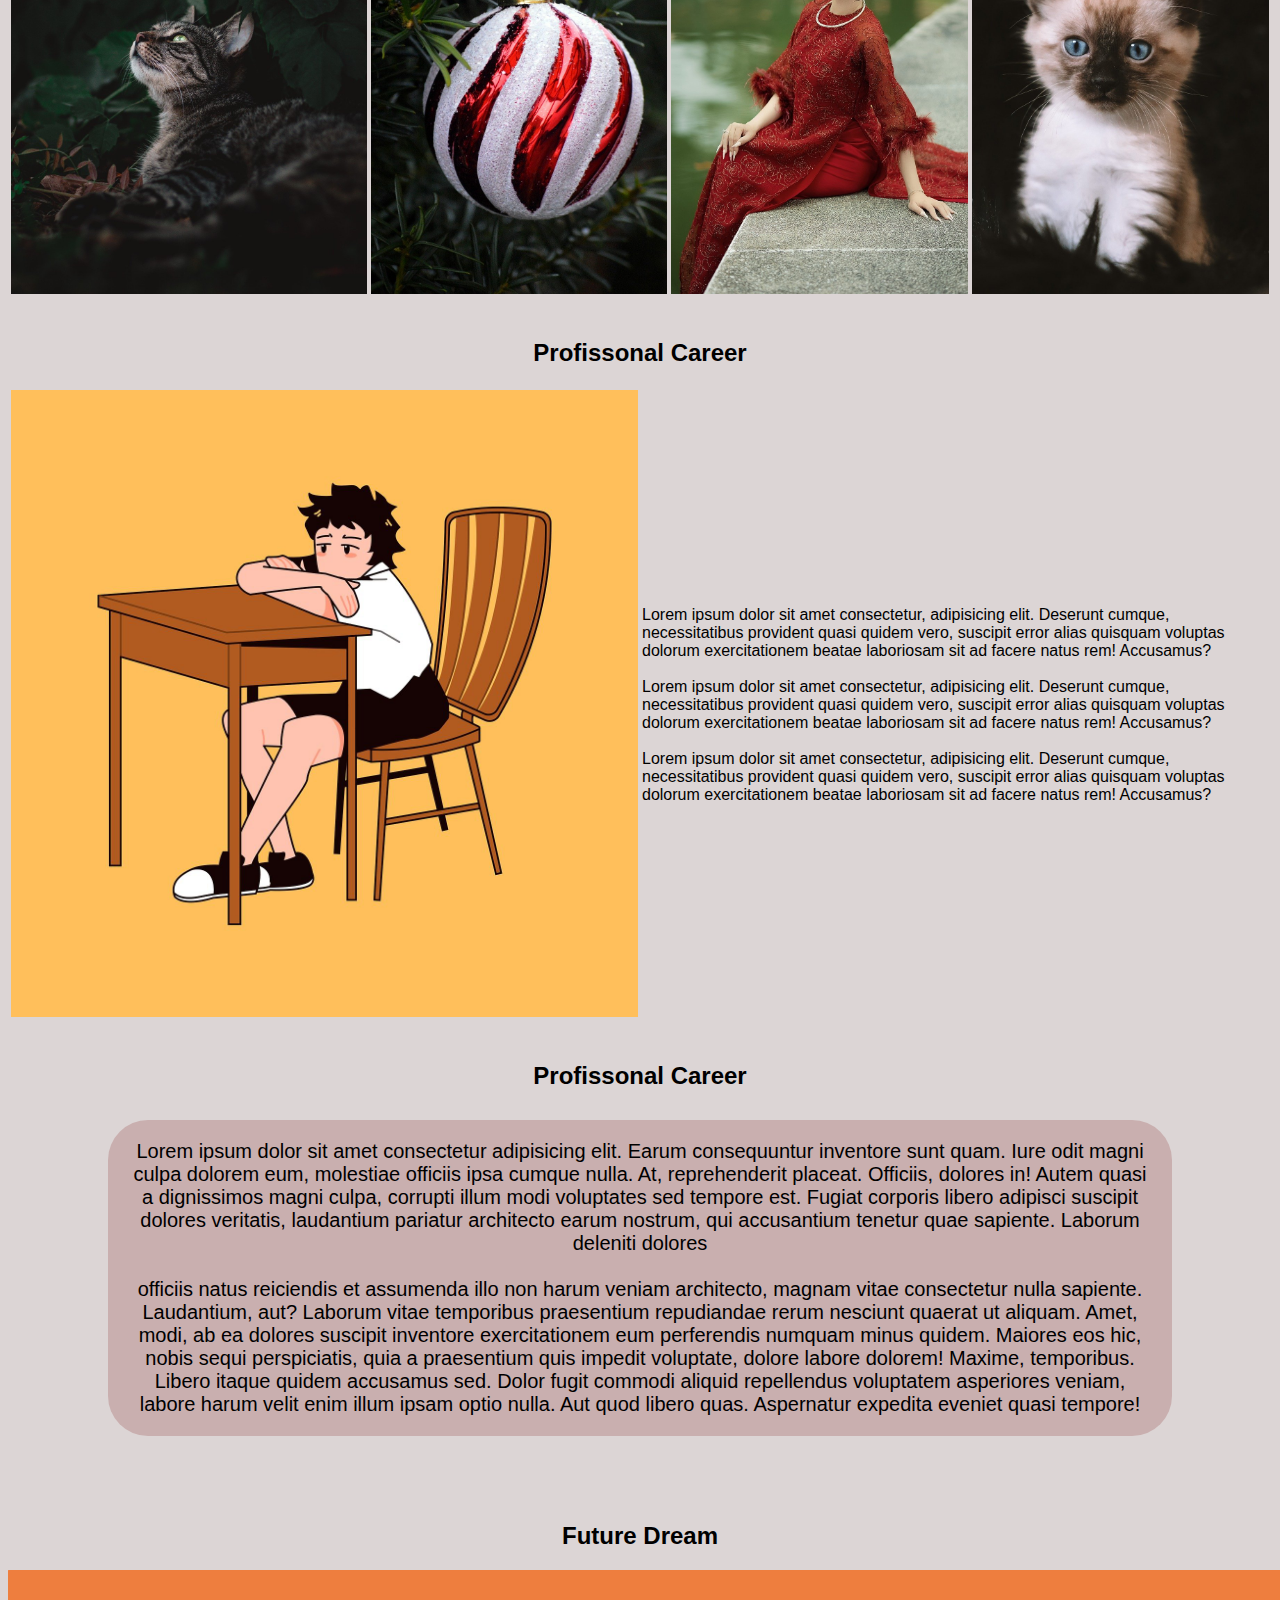
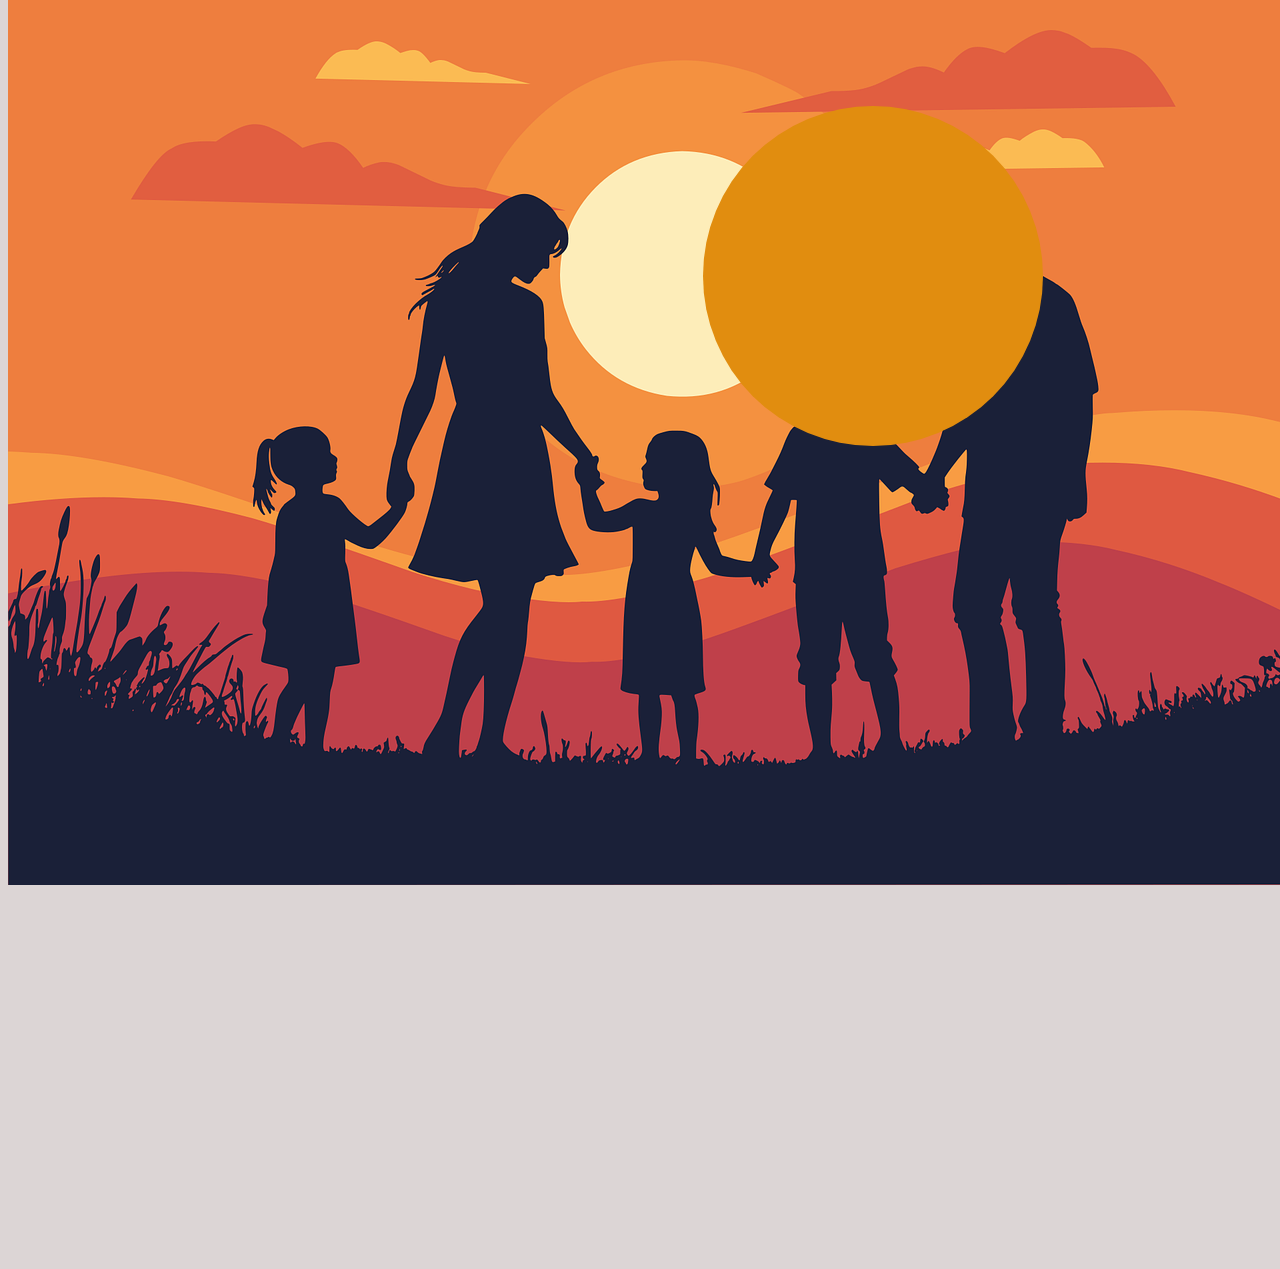
==== commit 017fa467: "day-05" ====
--- a/Portfolio Project/index.html
+++ b/Portfolio Project/index.html
@@ -1,10 +1,21 @@
+<!DOCTYPE html>
 <html>
   <head>
     <link rel="stylesheet" href="style.css">
   </head>
   <body>
     <center>
-      <h1 class="h1">My Portfolio</h1>
+        <div>
+            <h1 class="h1">Hi.. I'm Darshaka Dananjaya</h1>
+        </div>
+      <br />
+      <br />
+      <br />
+      <br />
+      <br />
+      <br />
+      <br />
+      <br />
       <br />
       <img src="images/image1.jpeg" alt="my pic" height="300" width="300" />
     </center>
@@ -15,16 +26,18 @@
       <li><h3>Age : 23</h3></li>
       <li><h3>Status : Unmarried</h3></li>
       <li><h3>Address : University of Kelaniya, Sri lanka</h3></li>
-      <li><h3>Contact : <a href="archivement.html">Contact Me</a></h3></li>
-      
+      <li><h3>Contact : <a id="contact" href="archivement.html">Contact Me</a></h3></li>
+
     </ul>
     <br />
     <center>
       <h2>About me</h2>
-      <fieldset>
+      <fieldset id="about-me">
         <legend style="font-size: 20px">About My Self</legend>
         <p style="font-size: 20px">
           Lorem ipsum, dolor sit amet consectetur adipisicing elit. Ad nostrum
+          adipisci rem provident sit ullam. Sunt ut fuga soluta repellendus, eos
+          est quaerat vero modi fugit unde, a error excepturi. Lorem ipsum, dolor sit amet consectetur adipisicing elit. Ad nostrum
           adipisci rem provident sit ullam. Sunt ut fuga soluta repellendus, eos
           est quaerat vero modi fugit unde, a error excepturi.
         </p>
@@ -32,7 +45,7 @@
       <br />
       <h2>Achivement</h2>
     </center>
-    <table border="2" width="45%" cellpadding="10" bordercolor="purple">
+    <table border="2" width="45%" cellpadding="10" bordercolor="purple" align="center">
       <tr>
         <th>Achivement</th>
         <th>Year</th>
@@ -47,7 +60,6 @@
       </tr>
       <tr>
         <td>Get internship 📯</td>
-        <!-- <td>2024</td> -->
       </tr>
       <tr>
         <td>Team Leader 💣</td>
@@ -76,14 +88,13 @@
         </tr>
       </table>
     </center>
-
     <br />
     <center><h2>Profissonal Career</h2></center>
     <table width="100%">
       <tr>
-        <td><img width="100%" src="images/boy-9087310_1280.png" alt="" /></td>
+        <td><img class="img-thubnail rounded text-white" width="100%" src="images/boy-9087310_1280.png" alt="" /></td>
         <td width="50%">
-          <p id="table-text">
+          <p class="">
             Lorem ipsum dolor sit amet consectetur, adipisicing elit. Deserunt
             cumque, necessitatibus provident quasi quidem vero, suscipit error
             alias quisquam voluptas dolorum exercitationem beatae laboriosam sit
@@ -135,5 +146,6 @@
     <img id="future-image" src="images/family-9232499_1280.png" alt="">
     <br>
     <br>
+     <div id="box"></div>
   </body>
 </html>
--- a/Portfolio Project/style.css
+++ b/Portfolio Project/style.css
@@ -1,15 +1,17 @@
 body {
-    background-color: #f0f0f0;
+    background-color: #dcd5d5;
     font-family: Verdana, Geneva, Tahoma, sans-serif;
     background-size: auto;
 }
     
 .h1 {
-    font-size: 70px;
+    font-size: 50px;
     background-color: #c9afaf;
     padding: 30px;
     margin: 10px;
     border-radius: 50px;
+    position: fixed;
+    align-items: center;
 }
 
 #sample-id {
@@ -41,3 +43,28 @@
     margin-right: 22px;
     border-right-width: 22px;
 }
+
+#about-me{
+    margin-left: 100px;
+    margin-right: 100px;
+}
+
+#box {
+    background-color: rgb(225, 141, 15);
+    height: 300px;
+    width: 300px;
+    padding: 20px;
+    border-radius: 1000px;
+    position: relative;
+    top: -815px;
+    left: 695px;
+}
+
+.contact:hover{
+    color: #ea0808;
+    font-weight: bolder;
+}
+
+::selection{
+    background-color: aquamarine;
+}
